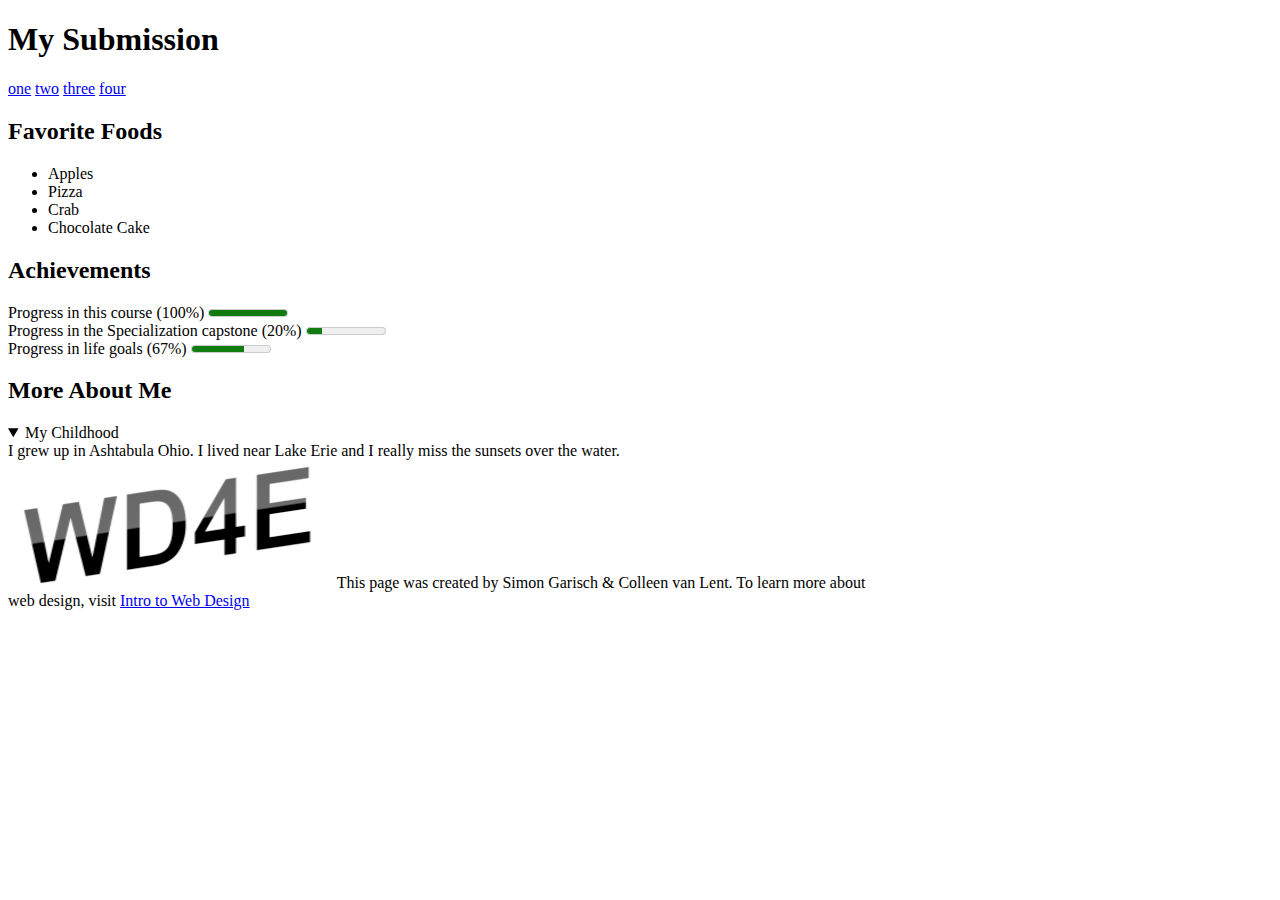
==== submit.html @ 42bba497 "Adding a couple more pages" ====
<!DOCTYPE html>
<html lang="en">

<head>
<title>My Submission</title>
<meta charset="utf-8"/>
</head>

<body>

<header>
    <h1>My Submission</h1>
    <nav>
	<a href="one.html">one</a>
	<a href="two.two.html">two</a>
	<a href="three.html">three</a>
	<a href="four.html">four</a>
    </nav>
</header>

<section>
<h2>Favorite Foods</h2>
<ul>
<li>Apples</li>
<li>Pizza</li>
<li>Crab</li>
<li>Chocolate Cake</li>
</ul>
</section>

<h2>Achievements</h2>

<p>
Progress in this course (100%)
<meter value="1.0">100%</meter> <br>

Progress in the Specialization capstone (20%)
<meter value="0.2">20%</meter> <br>

Progress in life goals (67%)
<meter value="0.67">67%</meter> <br>
</p>

<h2>More About Me</h2>
<details open>
  <summary>My Childhood</summary>
  I grew up in Ashtabula Ohio.
  I lived near Lake Erie and I really miss the sunsets over the water.
</details>

<footer>
<img src="newlogo.png" alt="Intro to Web Design logo">
This page was created by Simon Garisch &amp; Colleen van Lent.
To learn more about <br> web design, visit 
<a href="http://intro-webdesign.com/" target="_blank">Intro to Web Design</a>
</footer>

</body>
</html>
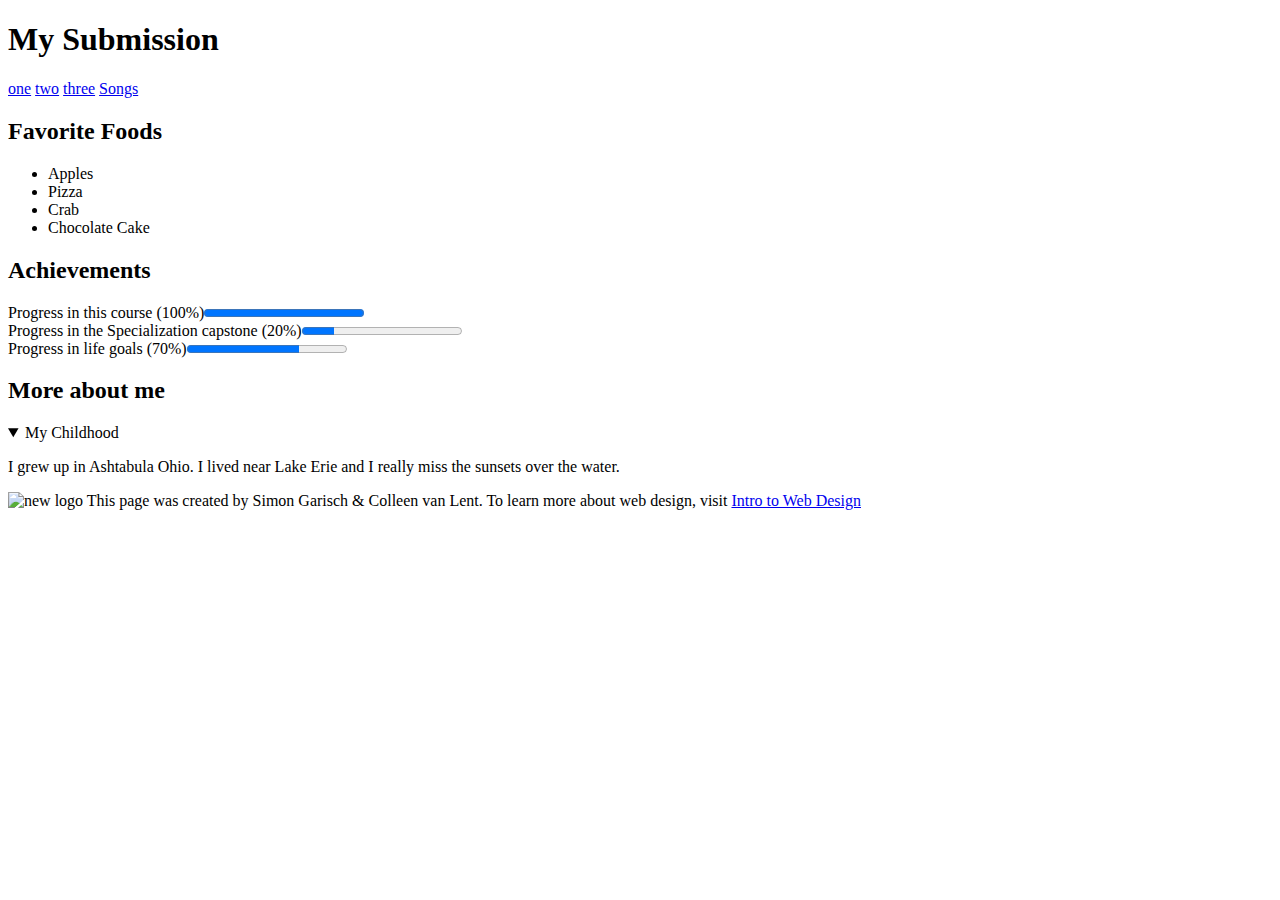
==== commit b235f2ee: "Finishing off" ====
--- a/submit.html
+++ b/submit.html
@@ -2,8 +2,8 @@
 <html lang="en">
 
 <head>
-<title>My Submission</title>
-<meta charset="utf-8"/>
+	<meta charset="utf-8">
+	<title>My Submission</title>
 </head>
 
 <body>
@@ -14,45 +14,43 @@
 	<a href="one.html">one</a>
 	<a href="two.two.html">two</a>
 	<a href="three.html">three</a>
-	<a href="four.html">four</a>
+	<a href="songs.html">Songs</a>
     </nav>
 </header>
 
 <section>
 <h2>Favorite Foods</h2>
 <ul>
-<li>Apples</li>
-<li>Pizza</li>
-<li>Crab</li>
-<li>Chocolate Cake</li>
+  <li>Apples</li>
+  <li>Pizza</li>
+  <li>Crab</li>
+  <li>Chocolate Cake</li>
 </ul>
 </section>
 
-<h2>Achievements</h2>
+<section>
+   <h2>Achievements</h2>
+      <p>Progress in this course (100%)<progress value="1"></progress><br/>
+      Progress in the Specialization capstone (20%)<progress value="20" max="100"></progress><br/>
+      Progress in life goals (70%)<progress value="70" max="100"></progress></p>
+</section>
 
-<p>
-Progress in this course (100%)
-<meter value="1.0">100%</meter> <br>
-
-Progress in the Specialization capstone (20%)
-<meter value="0.2">20%</meter> <br>
-
-Progress in life goals (67%)
-<meter value="0.67">67%</meter> <br>
-</p>
-
-<h2>More About Me</h2>
-<details open>
-  <summary>My Childhood</summary>
-  I grew up in Ashtabula Ohio.
-  I lived near Lake Erie and I really miss the sunsets over the water.
-</details>
+<section>
+   <h2>More about me</h2>
+   <details open>
+	<summary>My Childhood</summary>
+	<p>  I grew up in Ashtabula Ohio.
+		 I lived near Lake Erie and I really miss the sunsets over the water.</p>
+   </details>
+</section>
 
 <footer>
-<img src="newlogo.png" alt="Intro to Web Design logo">
-This page was created by Simon Garisch &amp; Colleen van Lent.
-To learn more about <br> web design, visit 
-<a href="http://intro-webdesign.com/" target="_blank">Intro to Web Design</a>
+<p>
+		<img src="http://www.intro-webdesign.com/images/newlogo.png" alt="new logo">
+		This page was created by Simon Garisch &amp; Colleen van Lent.
+		To learn more about web design, visit
+		<a href="http://www.intro-webdesign.com">Intro to Web Design</a>
+	</p>
 </footer>
 
 </body>
